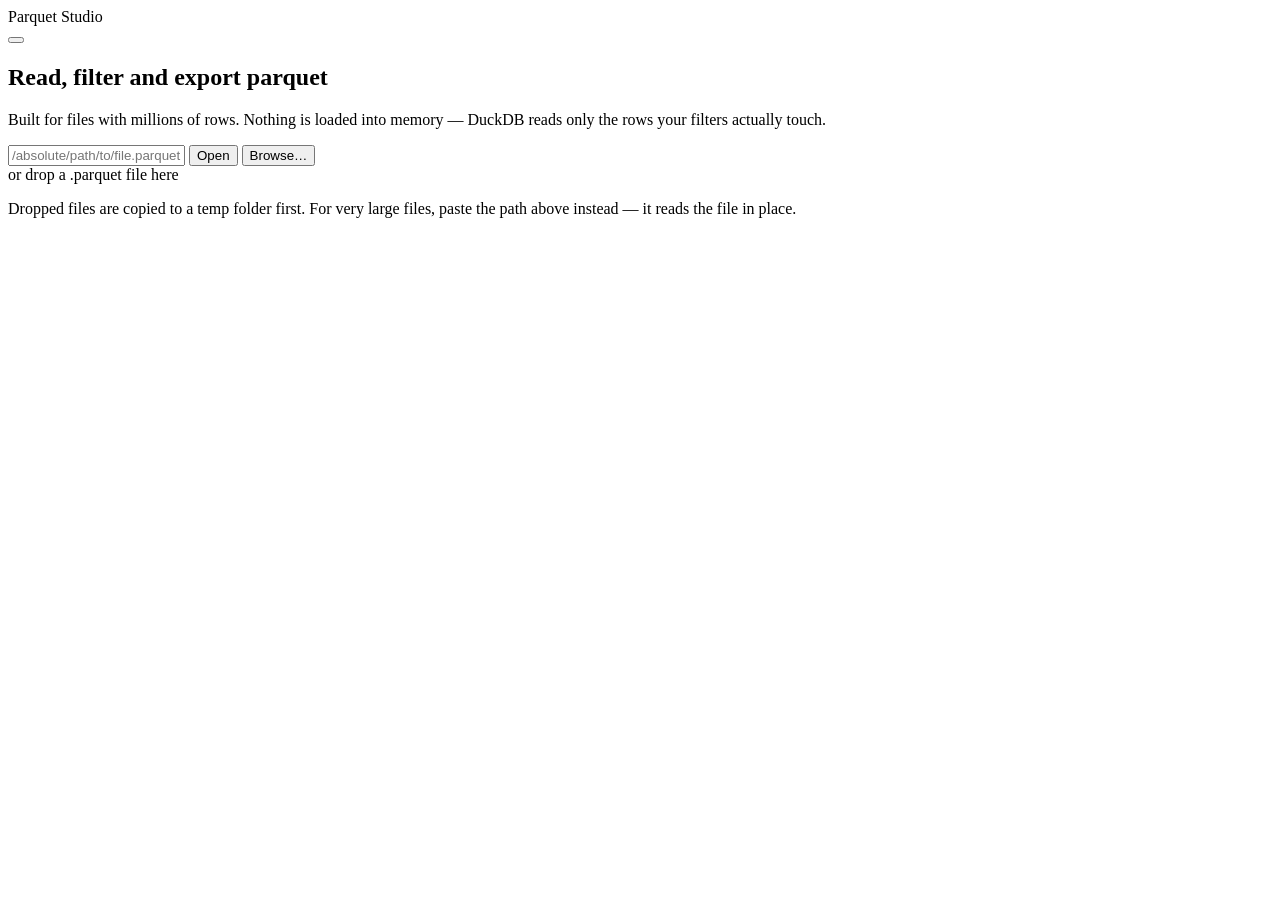
==== app/static/index.html @ 6e046313 "first push" ====
<!DOCTYPE html>
<html lang="en" data-theme="dark">
<head>
  <meta charset="utf-8" />
  <meta name="viewport" content="width=device-width, initial-scale=1" />
  <title>Parquet Studio</title>
  <link rel="stylesheet" href="/static/styles.css" />
  <link rel="icon" href="data:image/svg+xml,<svg xmlns='http://www.w3.org/2000/svg' viewBox='0 0 100 100'><text y='.9em' font-size='90'>📊</text></svg>" />
</head>
<body>

<!-- ───────────────────────────── top bar ───────────────────────────── -->
<header class="topbar">
  <div class="brand">
    <span class="brand-mark" aria-hidden="true"></span>
    <span class="brand-name">Parquet&nbsp;Studio</span>
  </div>

  <div class="file-meta" id="file-meta" hidden>
    <span class="file-name" id="file-name"></span>
    <span class="file-facts" id="file-facts"></span>
  </div>

  <div class="topbar-actions">
    <button class="btn ghost" id="btn-theme" title="Toggle light / dark"></button>
    <button class="btn ghost" id="btn-change-file" hidden>Open another file</button>
    <button class="btn primary" id="btn-export" hidden>Export</button>
  </div>
</header>

<!-- ───────────────────────────── welcome ───────────────────────────── -->
<section class="welcome" id="welcome">
  <div class="welcome-card" id="drop-zone">
    <h1>Read, filter and export parquet</h1>
    <p class="lede">
      Built for files with millions of rows. Nothing is loaded into memory —
      DuckDB reads only the rows your filters actually touch.
    </p>

    <div class="open-row">
      <input type="text" id="path-input" class="input mono" spellcheck="false"
             placeholder="/absolute/path/to/file.parquet   (or a folder of parquet parts)" />
      <button class="btn primary" id="btn-open-path">Open</button>
      <button class="btn" id="btn-browse">Browse…</button>
    </div>

    <div class="or-line"><span>or drop a .parquet file here</span></div>
    <p class="hint">
      Dropped files are copied to a temp folder first. For very large files, paste the
      path above instead — it reads the file in place.
    </p>

    <div class="recents" id="recents" hidden>
      <h2>Recent</h2>
      <ul id="recents-list"></ul>
    </div>

    <div class="open-error" id="open-error" hidden></div>
  </div>
</section>

<!-- ───────────────────────────── workspace ───────────────────────────── -->
<main class="workspace" id="workspace" hidden>

  <!-- columns rail -->
  <aside class="rail" id="rail">
    <div class="rail-head">
      <div class="rail-title">
        <span>Columns</span>
        <span class="pill" id="column-count"></span>
      </div>
      <input type="search" id="column-search" class="input small" placeholder="Find a column…" />
      <div class="rail-tools">
        <button class="link-btn" id="btn-show-all">Show all</button>
        <span class="dot-sep">·</span>
        <button class="link-btn" id="btn-hide-all">Hide all</button>
      </div>
    </div>
    <ul class="column-list" id="column-list"></ul>
  </aside>

  <!-- main panel -->
  <section class="panel">
    <nav class="view-switch">
      <button class="view-tab active" id="tab-data">Data</button>
      <button class="view-tab" id="tab-pivot">Pivot</button>
      <button class="view-tab" id="tab-diff">Difference</button>
      <span class="view-hint" id="view-hint">Filters below apply to both views.</span>
    </nav>

    <div class="filter-bar" id="filter-bar">
      <div class="chips" id="chips"></div>
      <button class="link-btn danger" id="btn-clear-filters" hidden>Clear all filters</button>
    </div>

    <div class="view" id="data-view">
    <div class="table-toolbar">
      <div class="match-readout" id="match-readout"></div>
      <div class="toolbar-right">
        <label class="field inline">
          <span>Rows</span>
          <select id="page-size" class="input small">
            <option value="10" selected>10</option>
            <option value="25">25</option>
            <option value="50">50</option>
            <option value="100">100</option>
            <option value="250">250</option>
          </select>
        </label>
        <div class="pager">
          <button class="btn icon" id="btn-prev" title="Previous rows">‹</button>
          <span class="page-label" id="page-label">1</span>
          <button class="btn icon" id="btn-next" title="Next rows">›</button>
        </div>
      </div>
    </div>

    <div class="table-wrap" id="table-wrap">
      <table class="grid" id="grid">
        <thead id="grid-head"></thead>
        <tbody id="grid-body"></tbody>
      </table>
      <div class="table-overlay" id="table-overlay" hidden>
        <div class="spinner"></div>
      </div>
    </div>

    <footer class="statusbar">
      <span id="status-left"></span>
      <span id="status-right"></span>
    </footer>
    </div><!-- /data-view -->

    <!-- ─────────────────────── pivot view ─────────────────────── -->
    <div class="view" id="pivot-view" hidden>
      <div class="pivot-builder" id="pivot-builder">
        <div class="well" id="well-rows" data-well="rows">
          <div class="well-head">
            <span class="well-title">Rows</span>
            <button class="link-btn" data-add="rows">+ Add</button>
          </div>
          <div class="well-drop" id="drop-rows"></div>
        </div>
        <div class="well" id="well-columns" data-well="columns">
          <div class="well-head">
            <span class="well-title">Columns</span>
            <button class="link-btn" data-add="columns">+ Add</button>
          </div>
          <div class="well-drop" id="drop-columns"></div>
        </div>
        <div class="well wide" id="well-values" data-well="values">
          <div class="well-head">
            <span class="well-title">Values</span>
            <button class="link-btn" data-add="values">+ Add</button>
          </div>
          <div class="well-drop" id="drop-values"></div>
        </div>
      </div>

      <div class="pivot-toolbar">
        <div class="match-readout" id="pivot-readout"></div>
        <div class="toolbar-right">
          <label class="check tight"><input type="checkbox" id="opt-subtotals" checked /><span>Subtotals</span></label>
          <label class="check tight"><input type="checkbox" id="opt-row-totals" checked /><span>Total column</span></label>
          <label class="check tight"><input type="checkbox" id="opt-grand" checked /><span>Grand total</span></label>
          <label class="check tight" title="Print the outer row labels on every row instead of only the first of each group"><input type="checkbox" id="opt-repeat-labels" /><span>Repeat labels</span></label>
          <button class="btn" id="btn-pivot-swap" title="Swap the Rows and Columns fields">⇄ Swap</button>
          <button class="btn" id="btn-pivot-clear">Clear</button>
          <button class="btn primary" id="btn-pivot-export">Export to Excel</button>
        </div>
      </div>

      <div class="table-wrap" id="pivot-wrap">
        <table class="grid pivot-grid" id="pivot-grid">
          <thead id="pivot-head"></thead>
          <tbody id="pivot-body"></tbody>
        </table>
        <div class="pivot-empty" id="pivot-empty">
          <div class="empty-title">Build a pivot</div>
          <div class="empty-sub">
            Drag columns from the left rail into <b>Rows</b>, <b>Columns</b> and <b>Values</b> —
            or use <b>+ Add</b> on any of the three. Every filter you have set still applies.
          </div>
        </div>
        <div class="table-overlay" id="pivot-overlay" hidden><div class="spinner"></div></div>
      </div>

      <footer class="statusbar">
        <span id="pivot-status-left"></span>
        <span id="pivot-status-right"></span>
      </footer>
    </div><!-- /pivot-view -->

    <!-- ─────────────────── difference analysis view ─────────────────── -->
    <div class="view" id="diff-view" hidden>
      <div class="diff-config" id="diff-config">
        <div class="diff-config-row">
          <label class="field inline wide">
            <span>Group by <em>(the key that defines one thing)</em></span>
            <select id="diff-key" class="input small"></select>
          </label>
          <label class="field inline wide">
            <span>Explained by <em>(what differences are expected to follow)</em></span>
            <select id="diff-explain" class="input small"></select>
          </label>
          <label class="field inline">
            <span>Sample</span>
            <select id="diff-sample" class="input small">
              <option value="">Every asset — the real answer</option>
              <option value="10000" selected>10,000 assets — fast preview</option>
              <option value="1000">1,000 assets — very fast</option>
            </select>
          </label>
        </div>
        <div class="diff-config-row">
          <div class="field inline grow">
            <span>Exclude from the analysis <em id="diff-exclude-count"></em></span>
            <div class="exclude-box" id="diff-exclude"></div>
          </div>
          <div class="diff-config-side">
            <label class="check tight">
              <input type="checkbox" id="diff-skip-blank" checked />
              <span>Set aside columns that are blank in every row</span>
            </label>
            <label class="check tight">
              <input type="checkbox" id="diff-use-filters" />
              <span>Only analyse the rows my filters match</span>
            </label>
            <div class="diff-actions">
              <button class="btn primary" id="btn-diff-run">Run analysis</button>
              <button class="btn" id="btn-diff-cancel" hidden>Cancel</button>
              <button class="btn" id="btn-diff-export" disabled>Export</button>
            </div>
          </div>
        </div>
        <div class="notice" id="diff-warning">
          This reads the whole file once per column, so it takes minutes on a large
          extract. It never runs on its own — press <b>Run analysis</b> when the
          settings above are right.
        </div>
      </div>

      <div class="diff-progress" id="diff-progress" hidden>
        <div class="progress-head">
          <span id="diff-progress-label"></span>
          <span class="mono" id="diff-progress-detail"></span>
        </div>
        <div class="progress-track"><div class="progress-fill" id="diff-progress-fill"></div></div>
      </div>

      <div class="diff-findings" id="diff-findings" hidden></div>

      <div class="diff-toolbar" id="diff-toolbar" hidden>
        <div class="chips" id="diff-filter-chips"></div>
        <div class="toolbar-right">
          <input type="search" id="diff-search" class="input small" placeholder="Find a column…" />
        </div>
      </div>

      <div class="diff-split">
        <div class="table-wrap" id="diff-wrap">
          <table class="grid diff-grid" id="diff-grid">
            <thead id="diff-head"></thead>
            <tbody id="diff-body"></tbody>
          </table>
          <div class="pivot-empty" id="diff-empty">
            <div class="empty-title">Which columns actually differ?</div>
            <div class="empty-sub">
              Pick the column that identifies one thing — an asset ID — and the column
              that ought to explain any variation, then <b>Run analysis</b>. Every other
              column is checked, one at a time, for whether the rows sharing a key agree.
            </div>
          </div>
        </div>

        <aside class="diff-detail" id="diff-detail" hidden>
          <header class="diff-detail-head">
            <div>
              <div class="diff-detail-title" id="diff-detail-title"></div>
              <div class="diff-detail-sub" id="diff-detail-sub"></div>
            </div>
            <button class="btn icon ghost" id="diff-detail-close" title="Close">×</button>
          </header>
          <div class="diff-detail-tools">
            <input type="search" id="diff-asset-jump" class="input small"
                   placeholder="Jump to an asset ID…" />
            <div class="pager">
              <button class="btn icon" id="diff-ex-prev" title="Previous examples">‹</button>
              <span class="page-label" id="diff-ex-page">1</span>
              <button class="btn icon" id="diff-ex-next" title="More examples">›</button>
            </div>
          </div>
          <div class="diff-detail-body" id="diff-detail-body"></div>
        </aside>
      </div>

      <footer class="statusbar">
        <span id="diff-status-left"></span>
        <span id="diff-status-right"></span>
      </footer>
    </div><!-- /diff-view -->
  </section>
</main>

<!-- ───────────────────────────── floating menu ───────────────────────────── -->
<div class="menu" id="menu" hidden></div>

<!-- ───────────────────────────── filter popover ───────────────────────────── -->
<div class="popover" id="popover" hidden>
  <header class="pop-head">
    <div>
      <div class="pop-title" id="pop-title"></div>
      <div class="pop-type" id="pop-type"></div>
    </div>
    <button class="btn icon ghost" id="pop-close" title="Close">×</button>
  </header>

  <nav class="tabs" id="pop-tabs"></nav>
  <div class="pop-body" id="pop-body"></div>

  <footer class="pop-foot">
    <button class="link-btn danger" id="pop-clear">Clear filter</button>
    <div class="grow"></div>
    <button class="btn" id="pop-cancel">Cancel</button>
    <button class="btn primary" id="pop-apply">Apply</button>
  </footer>
</div>

<!-- ───────────────────────────── export drawer ───────────────────────────── -->
<div class="scrim" id="scrim" hidden></div>
<aside class="drawer" id="drawer" hidden>
  <header class="drawer-head">
    <h2 id="drawer-title">Export filtered data</h2>
    <button class="btn icon ghost" id="drawer-close">×</button>
  </header>

  <div class="drawer-body">
    <div class="summary-card" id="export-summary"></div>

    <label class="field" id="field-format">
      <span>Format</span>
      <select id="export-format" class="input">
        <option value="xlsx" selected>Excel workbook (.xlsx)</option>
        <option value="csv">CSV (.csv) — fastest for huge results</option>
        <option value="parquet">Parquet (.parquet)</option>
        <option value="json">JSON (.json)</option>
      </select>
    </label>

    <div class="excel-only" id="excel-only">
      <label class="field">
        <span>Sheet name</span>
        <input type="text" id="export-sheet" class="input" value="Data" maxlength="28" />
      </label>
      <label class="check">
        <input type="checkbox" id="export-manifest" checked />
        <span>Add an “Export info” sheet listing the filters applied</span>
      </label>
      <div class="notice" id="excel-notice" hidden></div>
    </div>

    <label class="field" id="field-limit">
      <span>Row limit <em>(optional)</em></span>
      <input type="number" id="export-limit" class="input" min="1" placeholder="No limit — export every matching row" />
    </label>

    <div class="field" id="field-columns">
      <span>Columns</span>
      <div class="column-summary" id="export-columns"></div>
    </div>

    <div class="progress-block" id="progress-block" hidden>
      <div class="progress-head">
        <span id="progress-label"></span>
        <span class="mono" id="progress-detail"></span>
      </div>
      <div class="progress-track"><div class="progress-fill" id="progress-fill"></div></div>
      <div class="progress-actions">
        <button class="btn" id="btn-cancel-export">Cancel</button>
        <a class="btn primary" id="btn-download" hidden download>Download file</a>
      </div>
    </div>
  </div>

  <footer class="drawer-foot">
    <button class="btn primary block" id="btn-start-export">Start export</button>
  </footer>
</aside>

<!-- ───────────────────────────── file browser ───────────────────────────── -->
<div class="scrim" id="browse-scrim" hidden></div>
<div class="modal" id="browse-modal" hidden>
  <header class="modal-head">
    <h2>Choose a parquet file</h2>
    <button class="btn icon ghost" id="browse-close">×</button>
  </header>
  <div class="crumb mono" id="browse-path"></div>
  <ul class="browse-list" id="browse-list"></ul>
  <footer class="modal-foot">
    <span class="hint" id="browse-hint">Folders containing parquet parts can be opened directly.</span>
    <button class="btn" id="browse-open-dir">Open this folder as a dataset</button>
  </footer>
</div>

<div class="toast-stack" id="toasts"></div>
<input type="file" id="file-picker" accept=".parquet" hidden />

<script src="/static/app.js"></script>
</body>
</html>
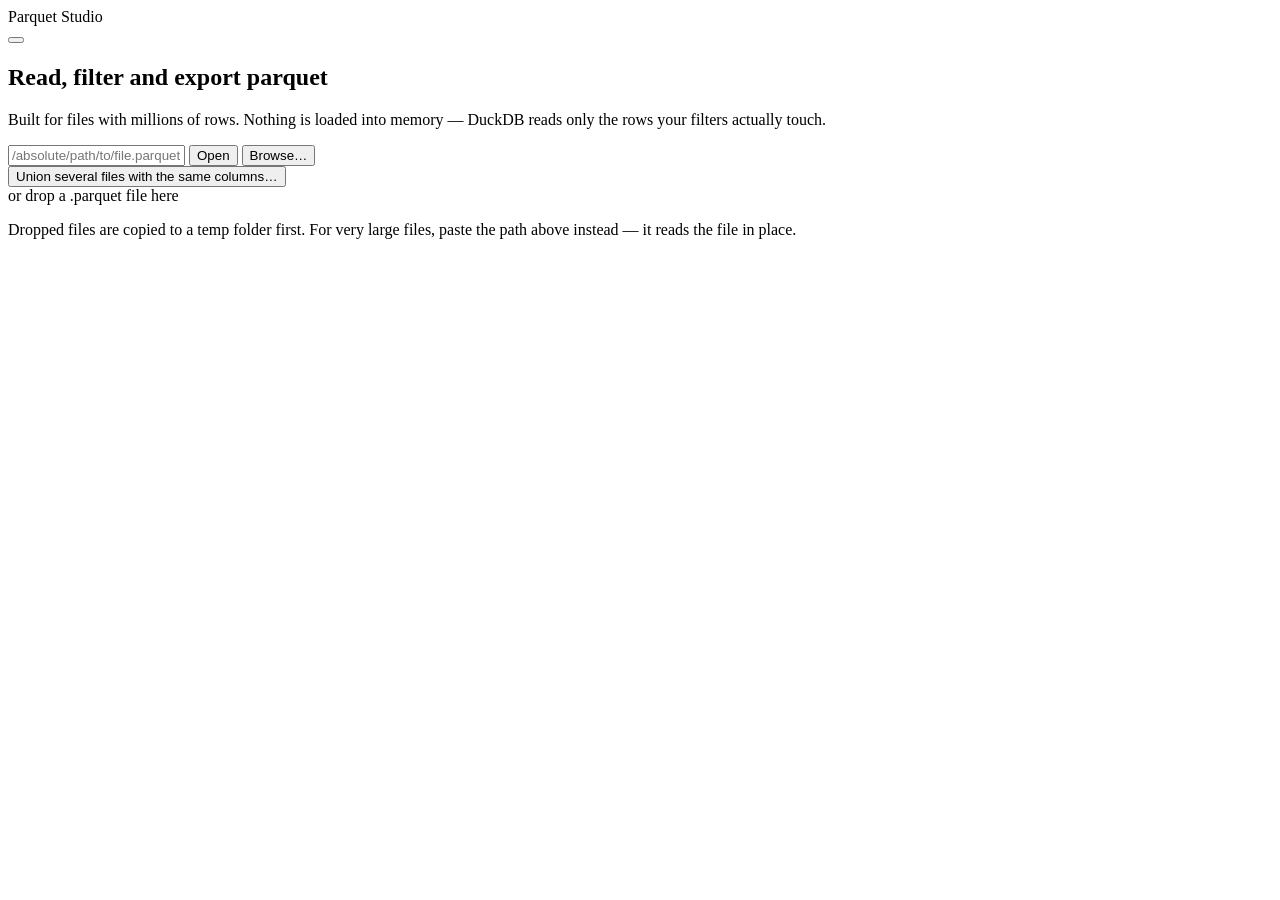
==== commit 9a2870ee: "Union files into one table; extract year/month/day from date columns Union: "Union several files wit" ====
--- a/app/static/index.html
+++ b/app/static/index.html
@@ -44,6 +44,27 @@
       <button class="btn" id="btn-browse">Browse…</button>
     </div>
 
+    <button class="link-btn union-toggle" id="btn-union-toggle">Union several files with the same columns…</button>
+    <div class="union-panel" id="union-panel" hidden>
+      <div class="union-head">
+        <b>Union files into one table</b>
+        <span class="hint">Rows from every file are stacked together. Columns are matched by
+          name, so their order can differ, but every file needs the same column names and types.
+          A folder of parquet parts counts as one file.</span>
+      </div>
+      <ol class="union-list" id="union-list"></ol>
+      <button class="link-btn" id="btn-union-add">+ Add another file</button>
+      <label class="check union-source">
+        <input type="checkbox" id="union-source" checked />
+        <span>Add a <code>source_file</code> column showing which file each row came from</span>
+      </label>
+      <div class="open-error union-error" id="union-error" hidden></div>
+      <div class="union-actions">
+        <button class="btn ghost" id="btn-union-cancel">Cancel</button>
+        <button class="btn primary" id="btn-union-open">Union and open</button>
+      </div>
+    </div>
+
     <div class="or-line"><span>or drop a .parquet file here</span></div>
     <p class="hint">
       Dropped files are copied to a temp folder first. For very large files, paste the
@@ -66,14 +87,23 @@
   <aside class="rail" id="rail">
     <div class="rail-head">
       <div class="rail-title">
-        <span>Columns</span>
+        <span id="rail-title-text">Columns</span>
         <span class="pill" id="column-count"></span>
       </div>
       <input type="search" id="column-search" class="input small" placeholder="Find a column…" />
-      <div class="rail-tools">
+      <!-- Two toolbars, one per job the rail does: hiding columns from the grid,
+           and picking the ones the difference analysis should check. -->
+      <div class="rail-tools" id="rail-tools-data">
         <button class="link-btn" id="btn-show-all">Show all</button>
         <span class="dot-sep">·</span>
         <button class="link-btn" id="btn-hide-all">Hide all</button>
+      </div>
+      <div class="rail-tools" id="rail-tools-diff" hidden>
+        <button class="link-btn" id="btn-rail-suggested" title="Every column except the run metadata and the period amounts that are meant to differ">Suggested</button>
+        <span class="dot-sep">·</span>
+        <button class="link-btn" id="btn-rail-all">All</button>
+        <span class="dot-sep">·</span>
+        <button class="link-btn" id="btn-rail-none">Clear</button>
       </div>
     </div>
     <ul class="column-list" id="column-list"></ul>
@@ -193,52 +223,98 @@
 
     <!-- ─────────────────── difference analysis view ─────────────────── -->
     <div class="view" id="diff-view" hidden>
-      <div class="diff-config" id="diff-config">
-        <div class="diff-config-row">
-          <label class="field inline wide">
-            <span>Group by <em>(the key that defines one thing)</em></span>
-            <select id="diff-key" class="input small"></select>
-          </label>
-          <label class="field inline wide">
-            <span>Explained by <em>(what differences are expected to follow)</em></span>
-            <select id="diff-explain" class="input small"></select>
-          </label>
-          <label class="field inline">
-            <span>Sample</span>
-            <select id="diff-sample" class="input small">
-              <option value="">Every asset — the real answer</option>
-              <option value="10000" selected>10,000 assets — fast preview</option>
-              <option value="1000">1,000 assets — very fast</option>
-            </select>
-          </label>
-        </div>
-        <div class="diff-config-row">
-          <div class="field inline grow">
-            <span>Exclude from the analysis <em id="diff-exclude-count"></em></span>
-            <div class="exclude-box" id="diff-exclude"></div>
-          </div>
-          <div class="diff-config-side">
-            <label class="check tight">
-              <input type="checkbox" id="diff-skip-blank" checked />
-              <span>Set aside columns that are blank in every row</span>
-            </label>
-            <label class="check tight">
-              <input type="checkbox" id="diff-use-filters" />
-              <span>Only analyse the rows my filters match</span>
-            </label>
+
+      <!-- Setup. Collapses to a one-line recap once a run has finished, because
+           by then the answer is what deserves the screen, not the question. -->
+      <section class="diff-setup" id="diff-setup">
+        <button class="setup-bar" id="diff-setup-toggle" aria-expanded="true">
+          <span class="setup-caret" id="diff-setup-caret">▾</span>
+          <span class="setup-step">Set up</span>
+          <span class="setup-recap" id="diff-setup-recap">Choose a key, then tick the columns to check.</span>
+          <span class="setup-edit" id="diff-setup-edit">Change</span>
+        </button>
+
+        <div class="setup-body" id="diff-setup-body">
+          <ol class="setup-steps">
+            <li class="setup-item">
+              <div class="step-mark">1</div>
+              <div class="step-main">
+                <div class="step-title">What counts as one thing?</div>
+                <div class="step-fields">
+                  <label class="field inline wide">
+                    <span>One row per <em>— the key</em></span>
+                    <select id="diff-key" class="input small"></select>
+                  </label>
+                  <label class="field inline wide">
+                    <span>Differences explained by <em>— optional</em></span>
+                    <select id="diff-explain" class="input small"></select>
+                  </label>
+                </div>
+              </div>
+            </li>
+
+            <li class="setup-item">
+              <div class="step-mark">2</div>
+              <div class="step-main">
+                <div class="step-title">
+                  Which columns should be checked?
+                  <span class="step-count" id="diff-pick-count">none yet</span>
+                </div>
+                <div class="step-hint">
+                  Nothing is checked until you pick it. Tick columns in the
+                  <b>Columns</b> list on the left — or use a shortcut:
+                  <span class="pick-actions">
+                    <button class="link-btn" id="diff-pick-suggested" title="Every column except the run metadata and the period amounts that are meant to differ">Suggested</button>
+                    <span class="dot-sep">·</span>
+                    <button class="link-btn" id="diff-pick-all">All</button>
+                    <span class="dot-sep">·</span>
+                    <button class="link-btn" id="diff-pick-none">Clear</button>
+                  </span>
+                </div>
+                <div class="picked-tray" id="diff-picked"></div>
+              </div>
+            </li>
+
+            <li class="setup-item">
+              <div class="step-mark">3</div>
+              <div class="step-main">
+                <div class="step-title">How much of the file?</div>
+                <div class="step-fields">
+                  <label class="field inline wide">
+                    <span>Coverage</span>
+                    <select id="diff-sample" class="input small">
+                      <option value="">Every asset — the real answer</option>
+                      <option value="10000" selected>10,000 assets — fast preview</option>
+                      <option value="1000">1,000 assets — very fast</option>
+                    </select>
+                  </label>
+                  <div class="step-checks">
+                    <label class="check tight">
+                      <input type="checkbox" id="diff-skip-blank" checked />
+                      <span>Set aside columns that are blank in every row</span>
+                    </label>
+                    <label class="check tight">
+                      <input type="checkbox" id="diff-use-filters" />
+                      <span>Only analyse the rows my filters match</span>
+                    </label>
+                  </div>
+                </div>
+              </div>
+            </li>
+          </ol>
+
+          <div class="setup-foot">
+            <div class="setup-note" id="diff-warning">
+              Each selected column is read across the file on its own, so a wide
+              selection takes minutes. Nothing runs until you press Run.
+            </div>
             <div class="diff-actions">
-              <button class="btn primary" id="btn-diff-run">Run analysis</button>
               <button class="btn" id="btn-diff-cancel" hidden>Cancel</button>
-              <button class="btn" id="btn-diff-export" disabled>Export</button>
+              <button class="btn primary" id="btn-diff-run" disabled>Run analysis</button>
             </div>
           </div>
         </div>
-        <div class="notice" id="diff-warning">
-          This reads the whole file once per column, so it takes minutes on a large
-          extract. It never runs on its own — press <b>Run analysis</b> when the
-          settings above are right.
-        </div>
-      </div>
+      </section>
 
       <div class="diff-progress" id="diff-progress" hidden>
         <div class="progress-head">
@@ -248,14 +324,23 @@
         <div class="progress-track"><div class="progress-fill" id="diff-progress-fill"></div></div>
       </div>
 
+      <!-- The funnel: how far does the key still narrow as columns are added,
+           one at a time, in the order they were checked? Leads the answer,
+           because it's the most direct way to see which column costs what. -->
+      <div class="diff-waterfall" id="diff-waterfall" hidden></div>
+
+      <!-- The answer, headline first. -->
+      <div class="diff-verdictbar" id="diff-verdictbar" hidden>
+        <div class="vb-headline" id="diff-headline"></div>
+        <div class="vb-track" id="diff-vb-track"></div>
+        <div class="vb-legend chips" id="diff-filter-chips"></div>
+        <div class="vb-tools">
+          <input type="search" id="diff-search" class="input small" placeholder="Find a column…" />
+          <button class="btn" id="btn-diff-export" disabled>Export…</button>
+        </div>
+      </div>
+
       <div class="diff-findings" id="diff-findings" hidden></div>
-
-      <div class="diff-toolbar" id="diff-toolbar" hidden>
-        <div class="chips" id="diff-filter-chips"></div>
-        <div class="toolbar-right">
-          <input type="search" id="diff-search" class="input small" placeholder="Find a column…" />
-        </div>
-      </div>
 
       <div class="diff-split">
         <div class="table-wrap" id="diff-wrap">
@@ -266,24 +351,26 @@
           <div class="pivot-empty" id="diff-empty">
             <div class="empty-title">Which columns actually differ?</div>
             <div class="empty-sub">
-              Pick the column that identifies one thing — an asset ID — and the column
-              that ought to explain any variation, then <b>Run analysis</b>. Every other
-              column is checked, one at a time, for whether the rows sharing a key agree.
+              Say which column identifies one thing — an asset ID — then tick the
+              columns you want checked in the <b>Columns</b> list on the left.
+              Every ticked column is examined for whether the rows sharing a key
+              agree with each other, disagree, or merely fill in each other's blanks.
             </div>
           </div>
         </div>
 
         <aside class="diff-detail" id="diff-detail" hidden>
           <header class="diff-detail-head">
-            <div>
+            <div class="dd-heading">
               <div class="diff-detail-title" id="diff-detail-title"></div>
               <div class="diff-detail-sub" id="diff-detail-sub"></div>
             </div>
             <button class="btn icon ghost" id="diff-detail-close" title="Close">×</button>
           </header>
+          <div class="diff-detail-stats" id="diff-detail-stats"></div>
           <div class="diff-detail-tools">
             <input type="search" id="diff-asset-jump" class="input small"
-                   placeholder="Jump to an asset ID…" />
+                   placeholder="Jump to a key value…" />
             <div class="pager">
               <button class="btn icon" id="diff-ex-prev" title="Previous examples">‹</button>
               <span class="page-label" id="diff-ex-page">1</span>
@@ -314,6 +401,8 @@
     </div>
     <button class="btn icon ghost" id="pop-close" title="Close">×</button>
   </header>
+
+  <div class="pop-extract" id="pop-extract" hidden></div>
 
   <nav class="tabs" id="pop-tabs"></nav>
   <div class="pop-body" id="pop-body"></div>
@@ -391,7 +480,7 @@
 <div class="scrim" id="browse-scrim" hidden></div>
 <div class="modal" id="browse-modal" hidden>
   <header class="modal-head">
-    <h2>Choose a parquet file</h2>
+    <h2 id="browse-title">Choose a parquet file</h2>
     <button class="btn icon ghost" id="browse-close">×</button>
   </header>
   <div class="crumb mono" id="browse-path"></div>
